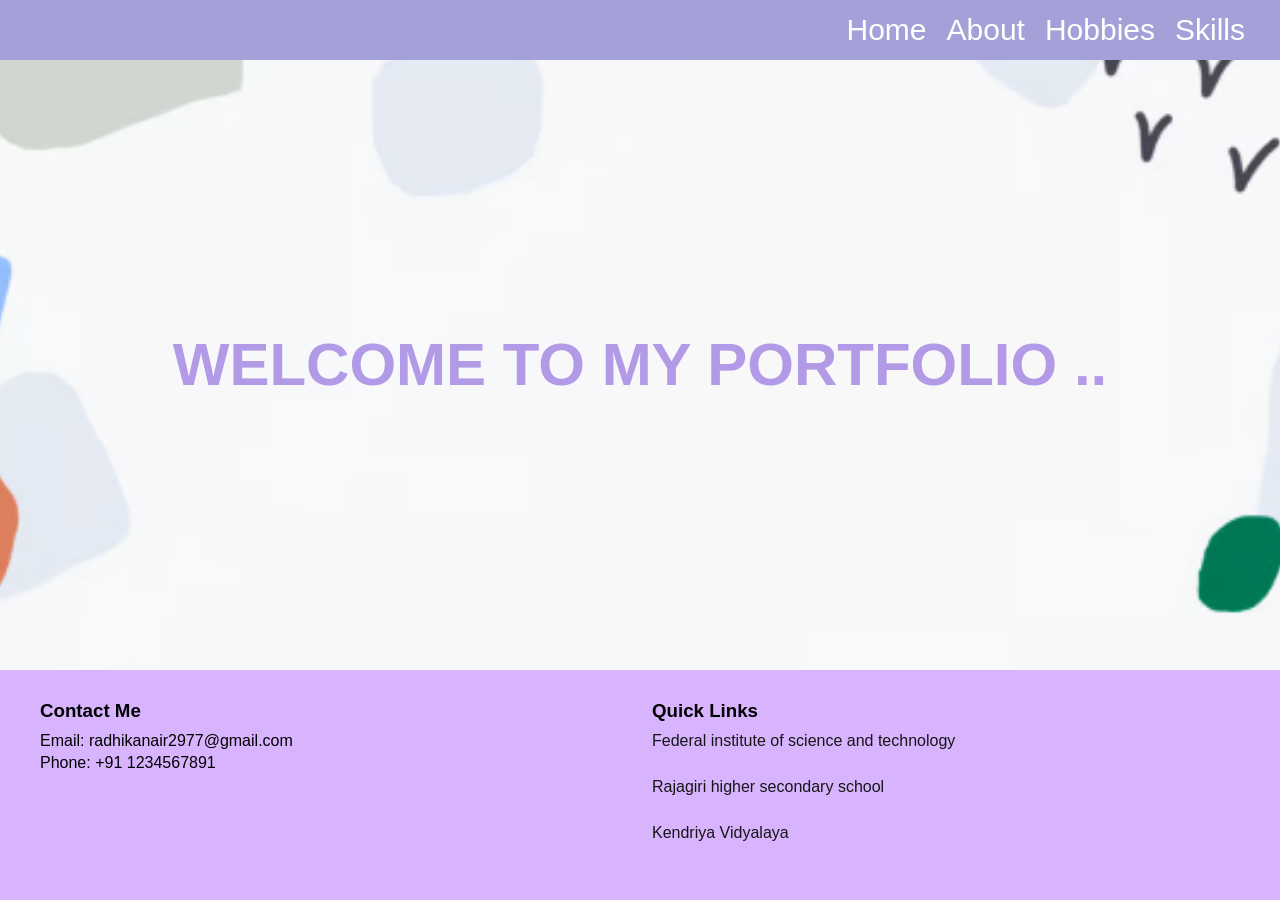
==== index.html @ f5181eed "Rename home.html to index.html" ====
<html>
    <head>
        <title>about page </title>
    <link rel="stylesheet" href="home.css">
    <meta name="viewport" content="width=device-width, initial-scale=1.0">
    </head>
    <body>
        <div class="navi">
             <a href ="home.html"> Home</a>
             <a href="about.html"> About </a>
             <a href="hobbies.html"> Hobbies </a> 
             <a href= "skills.html"> Skills </a>
        </div>

        <div class="hi">
        <h1> WELCOME TO MY PORTFOLIO ..</h1>
        </div>

        <footer>
    
            <div class="contact">
                <h3>Contact Me</h3>
                <p>Email: radhikanair2977@gmail.com</p>
                <p>Phone: +91 1234567891</p>
            </div>

            <div class="links">
                <h3>Quick Links</h3>
                <a href="https://fisat.ac.in/" target="_blank">Federal institute of science and technology </a><br><br>
                <a href="https://rajagirihss.ac.in/" target="_blank">Rajagiri higher secondary school</a><br><br>
                <a href="https://ernakulam.kvs.ac.in/" target="_blank"> Kendriya Vidyalaya </a><br><br>
            </div>

        </footer>
    </body>
</html>
---- home.css ----
* {
    box-sizing: border-box;
    margin: 0;
    padding: 0;
}

body {
    background-image: url(pink.png);
    background-repeat: no-repeat;
    background-size: cover;
    background-position: center;
    min-height: 100vh;
    display: flex;
    flex-direction: column;
    font-family: 'Gill Sans', 'Gill Sans MT', Calibri, 'Trebuchet MS', sans-serif;
}

/* NAV */
.navi {
    background-color: rgb(163, 161, 216);
    padding: 0 15px;
    display: flex;
    justify-content: flex-end;
    flex-wrap: wrap;
    align-items: center;
    min-height: 60px;
}

.navi a {
    color: white;
    text-decoration: none;
    margin-right: 20px;
    font-size: 30px;
    padding: 10px 0;
}

.navi a:hover {
    color: rgb(213, 103, 195);
}

/* HERO */
.hi {
    flex: 1;
    display: flex;
    align-items: center;
    justify-content: center;
    text-align: center;
    padding: 60px 20px;
}

.hi h1 {
    color: rgb(178, 154, 230);
    font-size: clamp(28px, 5vw, 60px);
    line-height: 1.2;
}

footer {
    background-color: #d8b4fe;
    color: black;
    padding: 30px 40px;
    display: flex;
    justify-content: space-between;
    flex-wrap: wrap;
    gap: 24px;
}

.contact,
.links {
    flex: 1 1 200px;
    min-width: 0;
}

footer h3 {
    margin-bottom: 10px;
}

footer p {
    margin-bottom: 4px;
}

.links a {
    text-decoration: none;
    color: rgb(22, 22, 23);
    display: inline-block;
    margin-bottom: 10px;
}

.links a:hover {
    color: rgb(164, 41, 164);
}

/* MOBILE */
@media (max-width: 480px) {
    .navi {
        justify-content: center;
        padding: 8px 12px;
    }

    .navi a {
        font-size: 18px;
        padding: 10px 8px;
        margin-right: 12px;
    }

    footer {
        flex-direction: column;
        padding: 20px;
        gap: 20px;
    }
}
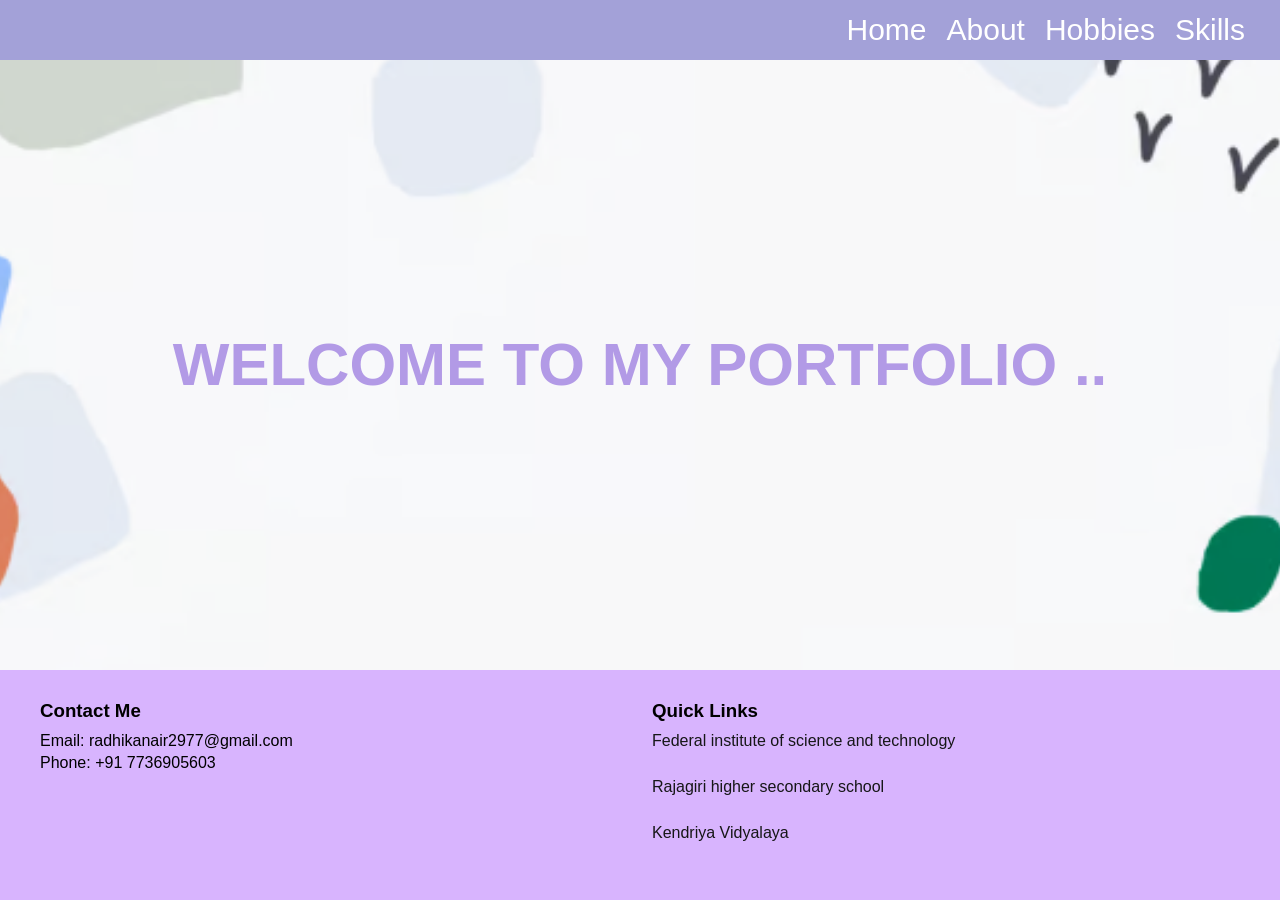
==== commit 899db58e: "Update index.html" ====
--- a/index.html
+++ b/index.html
@@ -6,7 +6,7 @@
     </head>
     <body>
         <div class="navi">
-             <a href ="home.html"> Home</a>
+             <a href ="index.html"> Home</a>
              <a href="about.html"> About </a>
              <a href="hobbies.html"> Hobbies </a> 
              <a href= "skills.html"> Skills </a>
@@ -21,7 +21,7 @@
             <div class="contact">
                 <h3>Contact Me</h3>
                 <p>Email: radhikanair2977@gmail.com</p>
-                <p>Phone: +91 1234567891</p>
+                <p>Phone: +91 7736905603</p>
             </div>
 
             <div class="links">
